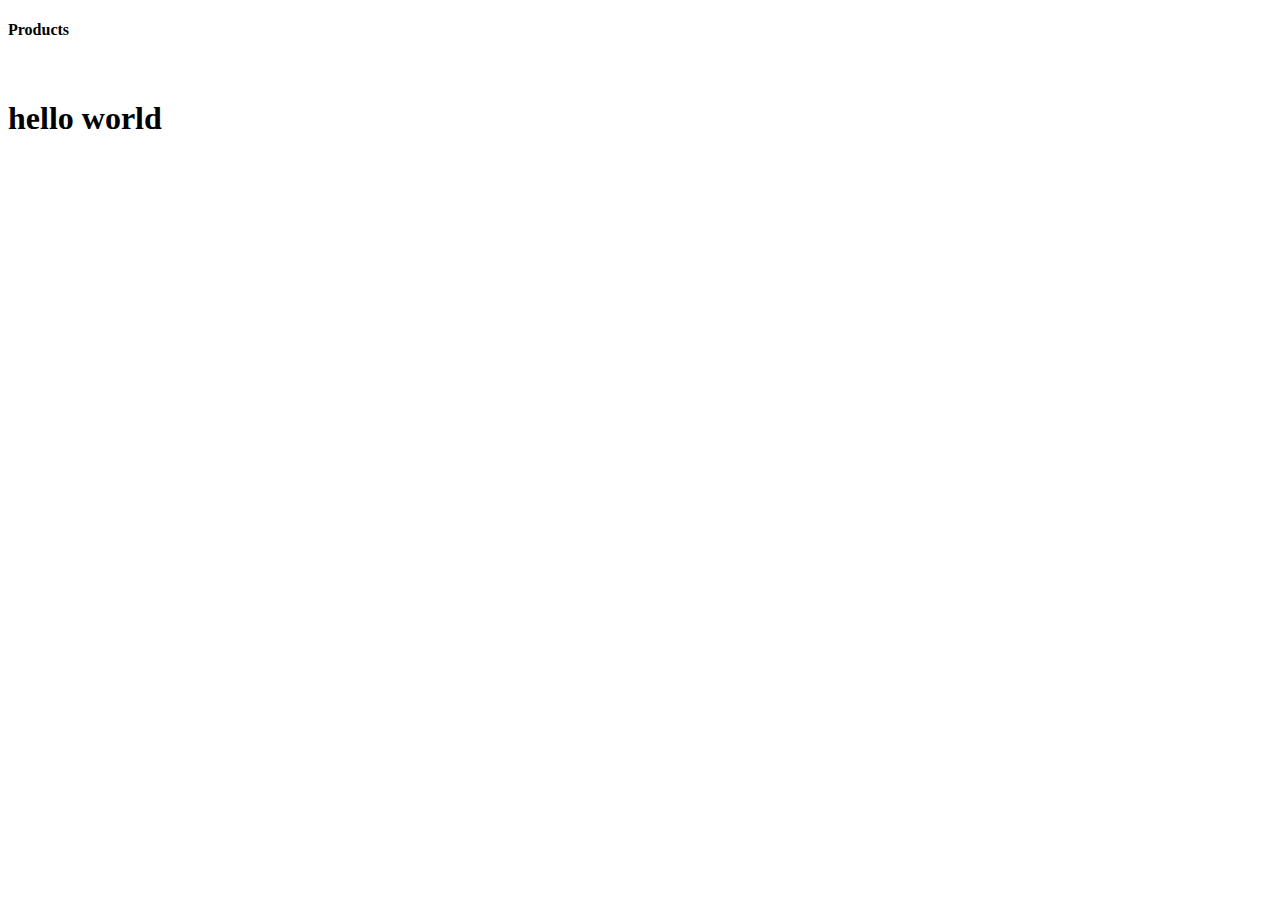
==== src/main/resources/templates/product/index.html @ 96f8098b "Add ProductController and CategoryController, add daos for dummy data" ====
<!DOCTYPE html>
<html xmlns:th="http://www.thymeleaf.org">
<head>
    <meta charset="UTF-8">
    <title>Title</title>
    <link th:href="@{/css/bootstrap.min.css}" rel="stylesheet"/>
    <link th:href="@{/css/main.css}" rel="stylesheet"/>
</head>
<body>
<h4>Products</h4>
<img th:src="${img}"/>

<div class="container">
    <div class="row">
        <div class="col-md-6">
            <h1>hello world</h1>
        </div>
    </div>
</div>
</body>
</html>
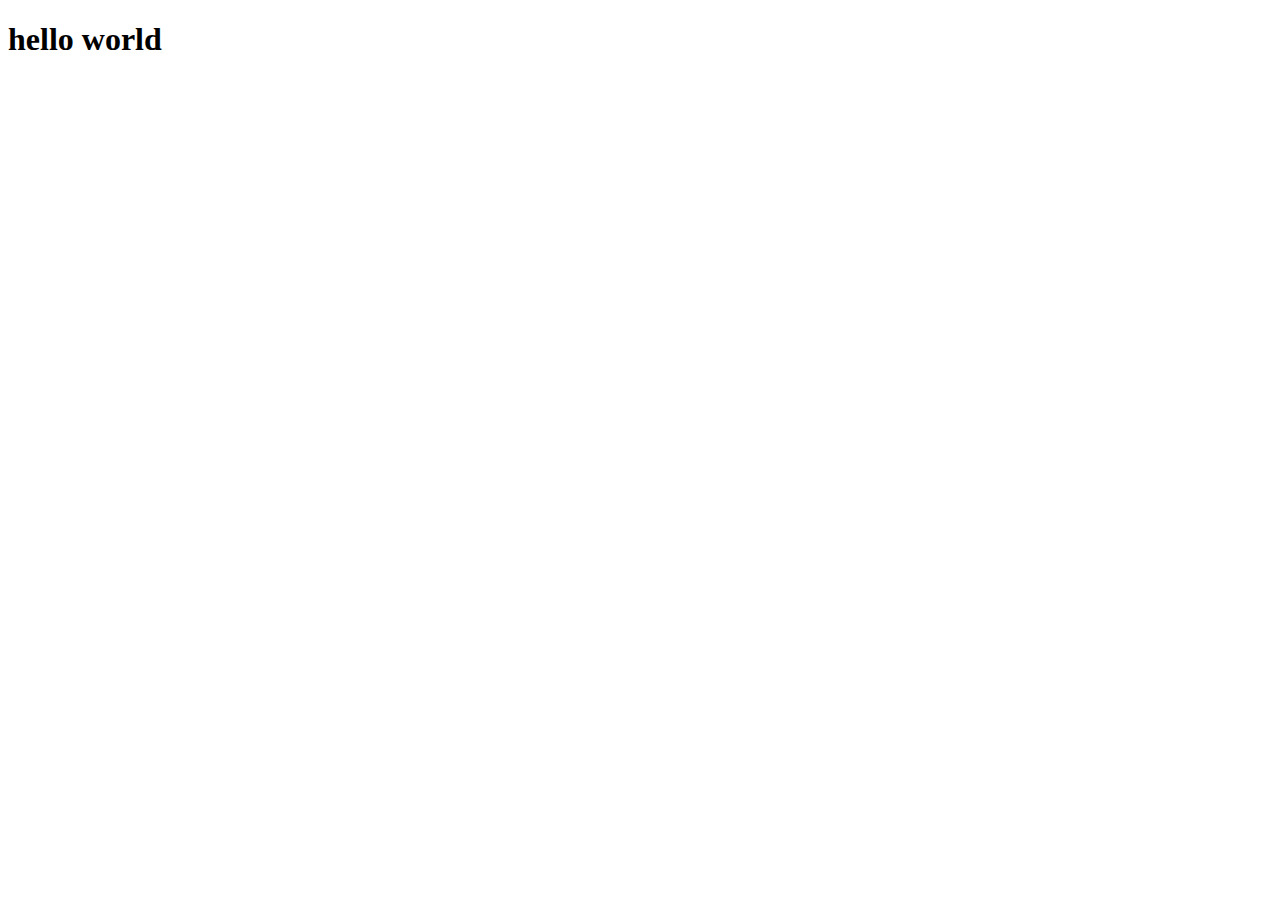
==== commit 7a3b57cd: "Add fragments for header footer and links" ====
--- a/src/main/resources/templates/product/index.html
+++ b/src/main/resources/templates/product/index.html
@@ -1,15 +1,9 @@
 <!DOCTYPE html>
 <html xmlns:th="http://www.thymeleaf.org">
-<head>
-    <meta charset="UTF-8">
-    <title>Title</title>
-    <link th:href="@{/css/bootstrap.min.css}" rel="stylesheet"/>
-    <link th:href="@{/css/main.css}" rel="stylesheet"/>
-</head>
+<head th:insert="/fragments/links :: links"></head>
 <body>
-<h4>Products</h4>
-<img th:src="${img}"/>
-
+<!--<img th:src="${img}"/>-->
+<div class="header" th:insert="/fragments/header :: head"></div>
 <div class="container">
     <div class="row">
         <div class="col-md-6">
@@ -17,5 +11,6 @@
         </div>
     </div>
 </div>
+<footer th:insert="/fragments/footer :: footer"></footer>
 </body>
 </html>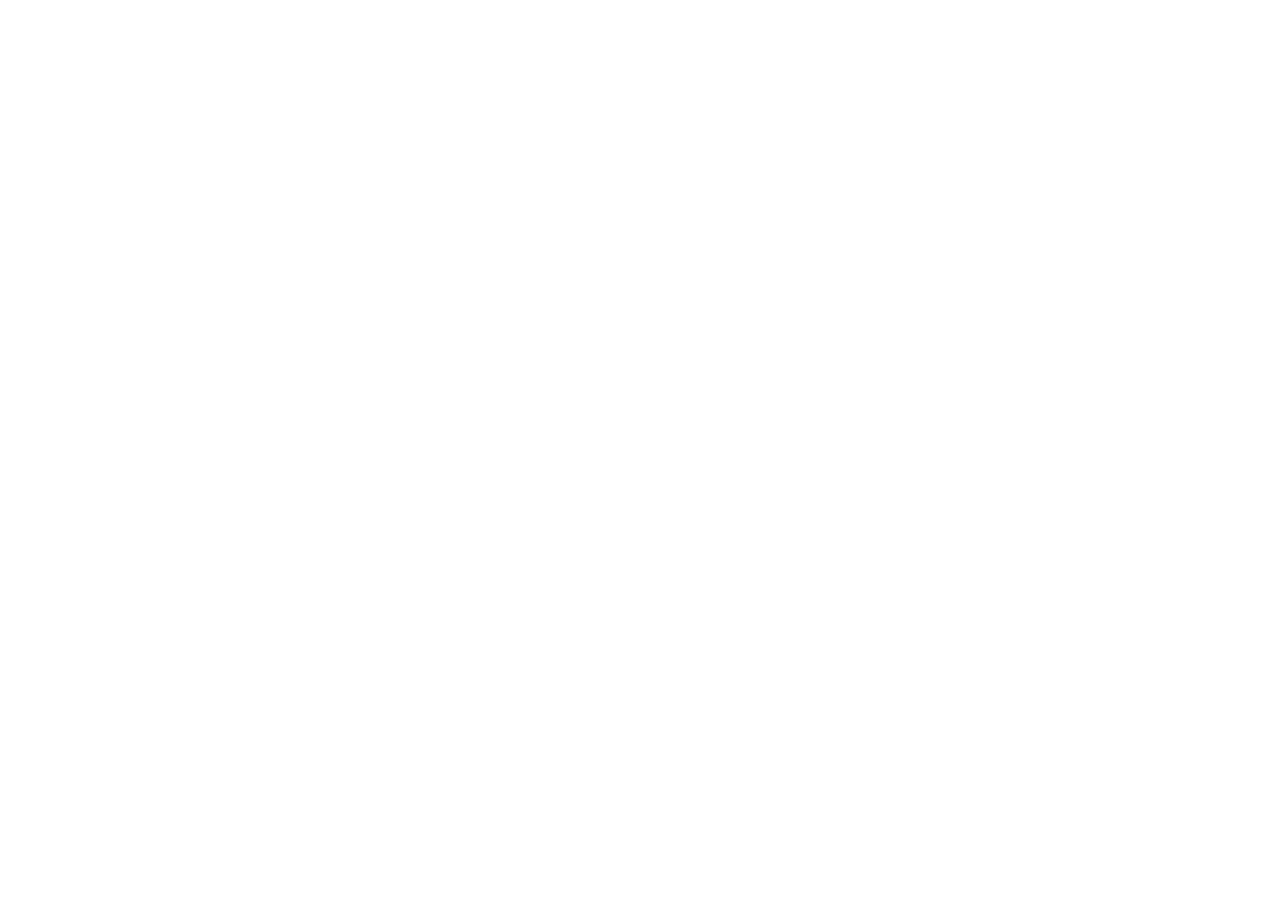
==== commit bc42ea53: "CRUD operation for category, views for category and product" ====
--- a/src/main/resources/templates/product/index.html
+++ b/src/main/resources/templates/product/index.html
@@ -5,9 +5,24 @@
 <!--<img th:src="${img}"/>-->
 <div class="header" th:insert="/fragments/header :: head"></div>
 <div class="container">
-    <div class="row">
-        <div class="col-md-6">
-            <h1>hello world</h1>
+    <div class="products-wrapper">
+        <div class="row">
+            <div class="col-md-4" th:each="product: ${products}">
+                <div class="product-inner-wrap">
+                    <div class="image-wrap">
+                        <a  th:href="@{/product(id=${product.id})}">
+                            <img th:src="@{/images/no-image.jpg}" th:alt="no-img" style="width: 300px">
+                        </a>
+                    </div>
+                    <h5 class="product-name" th:text="${product.name}"></h5>
+
+                    <div class="product-bottom">
+                        <p th:text="${product.category.name}" class="category-name"></p>
+                        <span th:text="|$${#numbers.formatDecimal(product.price, 0, 'COMMA', 2, 'POINT')}|"
+                              class="price"></span>
+                    </div>
+                </div>
+            </div>
         </div>
     </div>
 </div>
